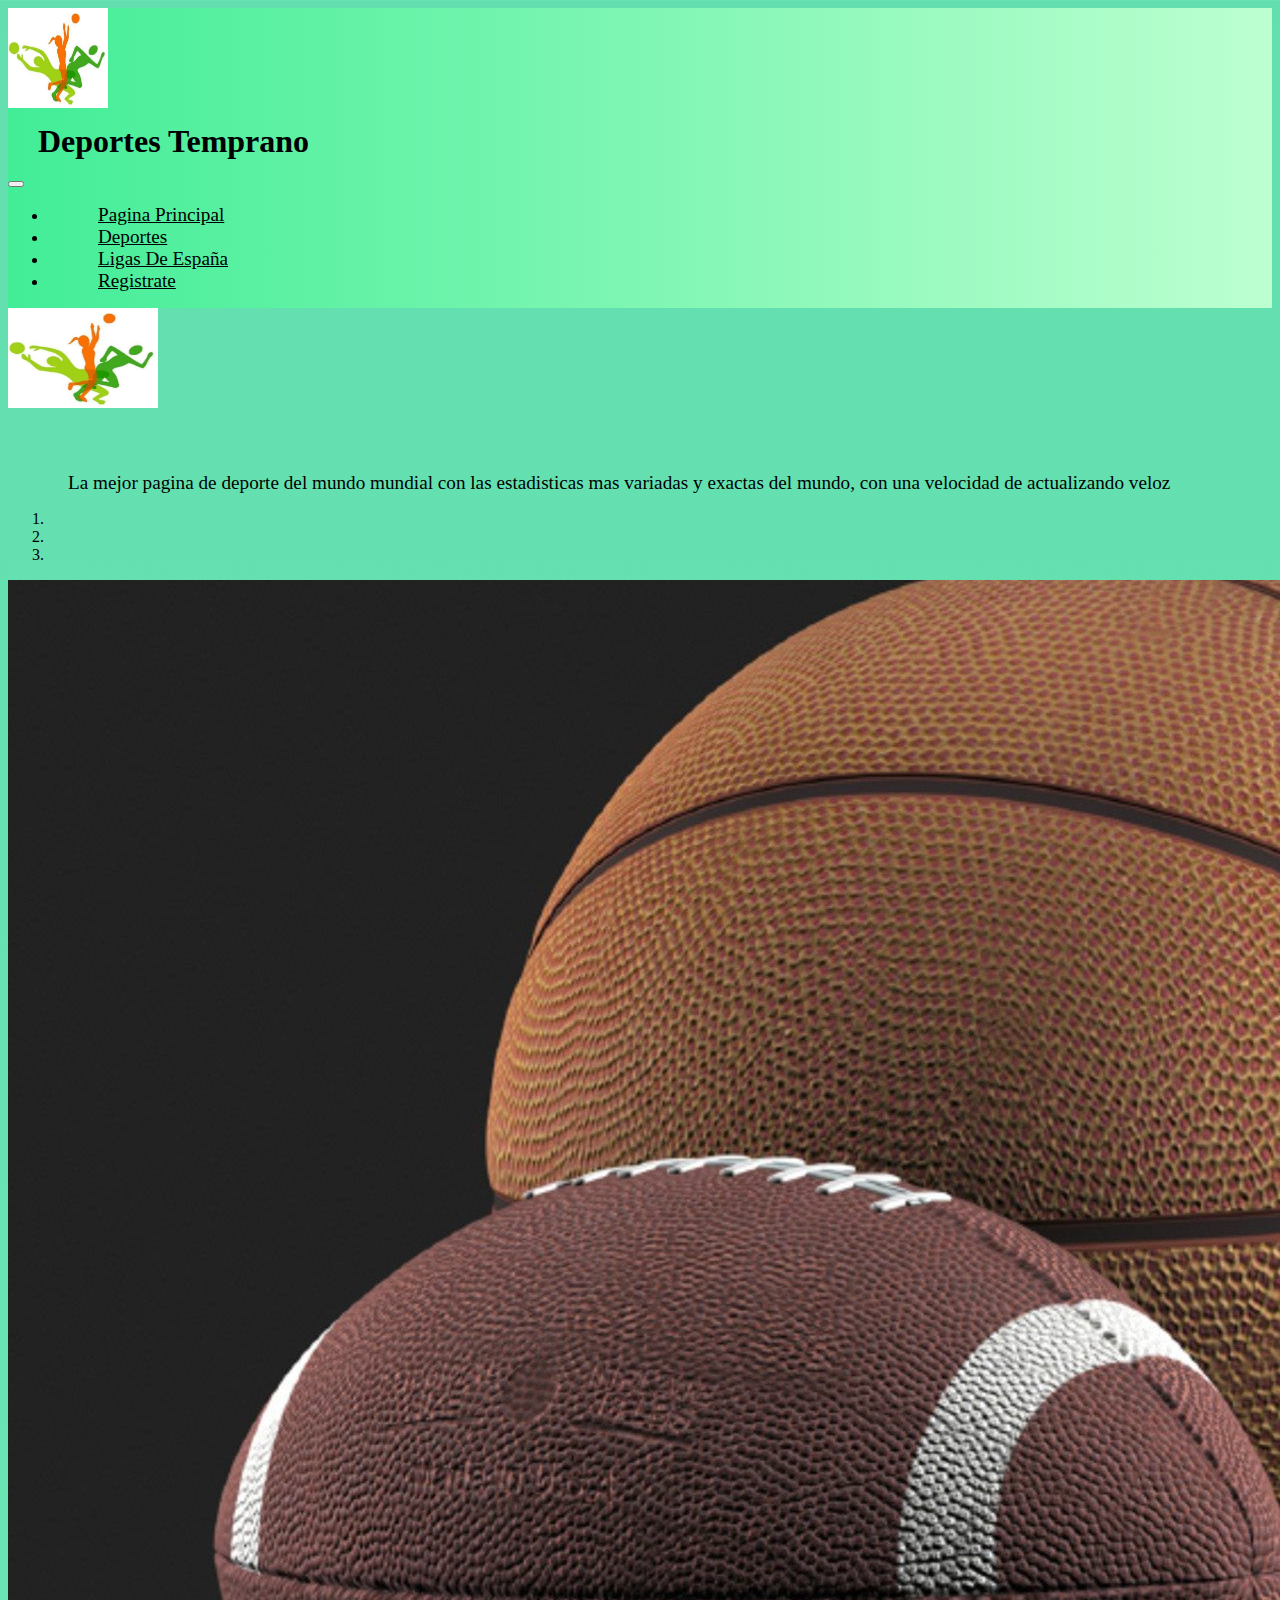
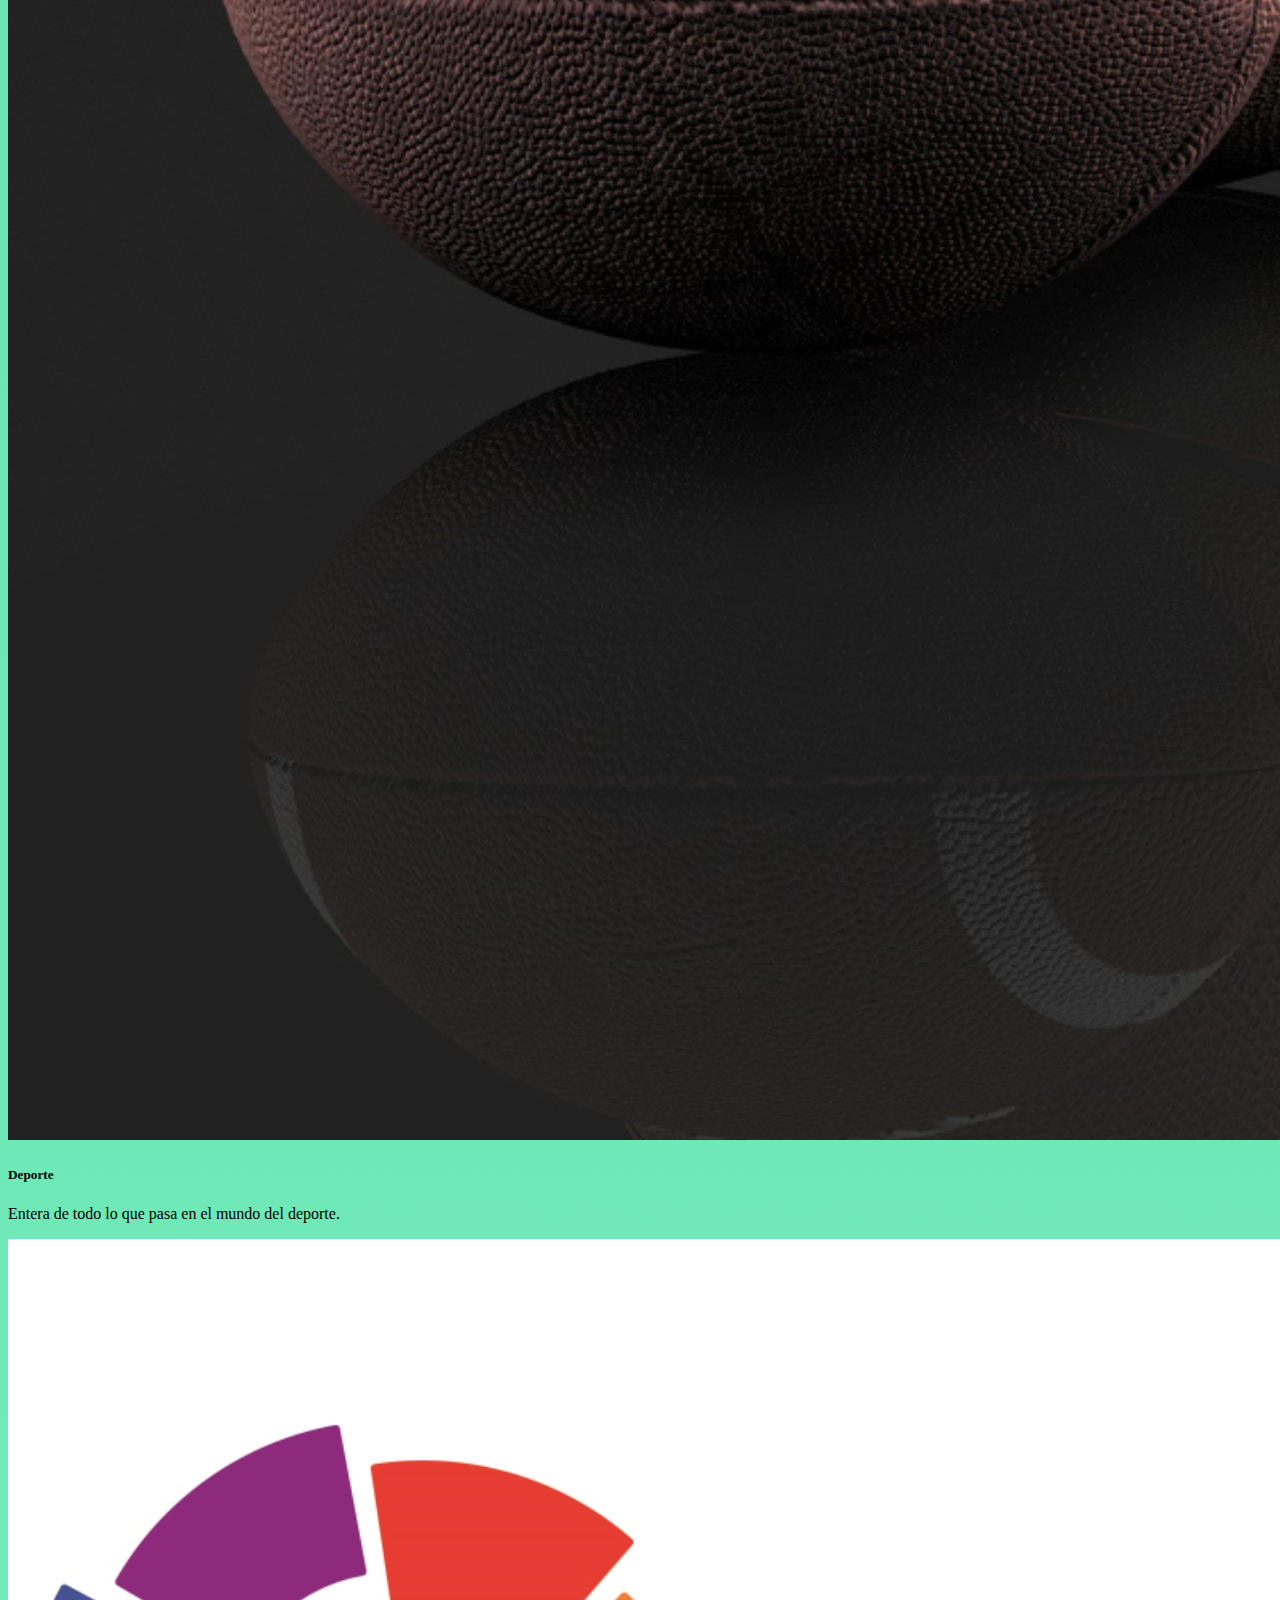
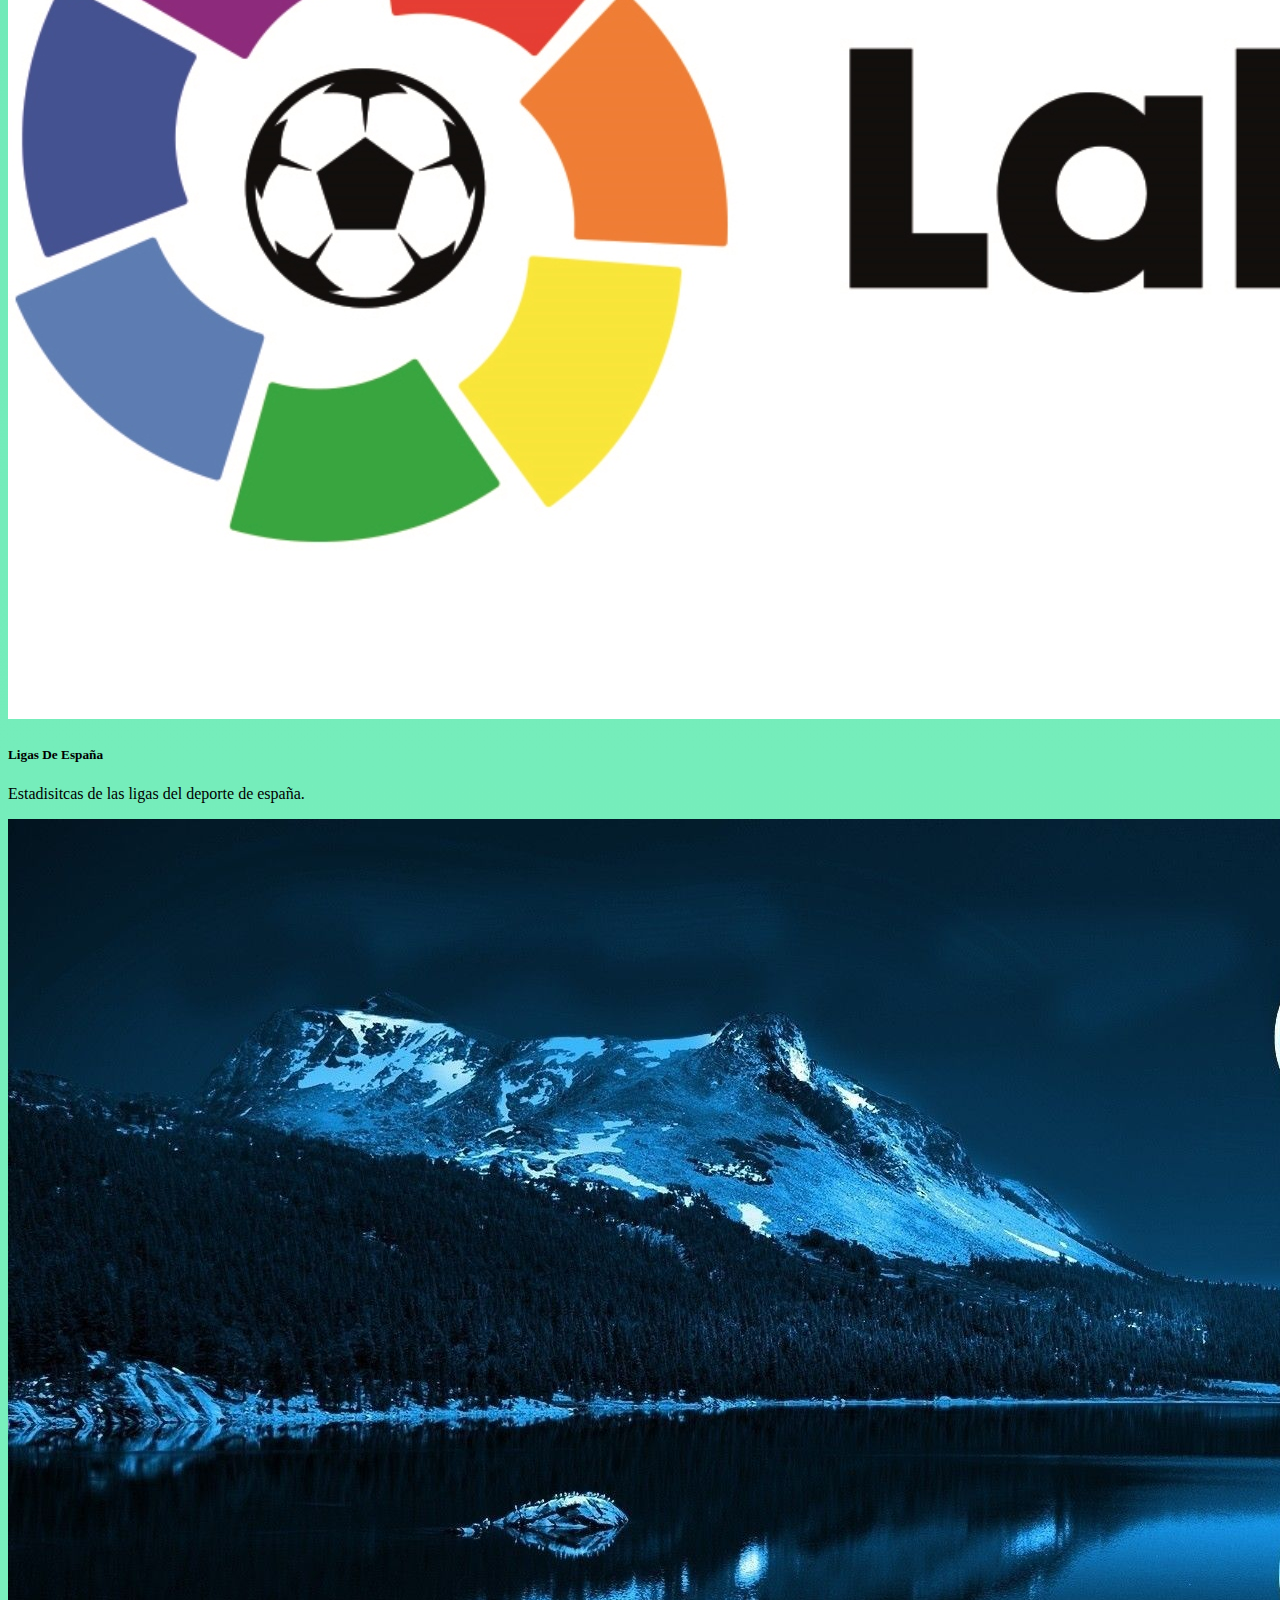
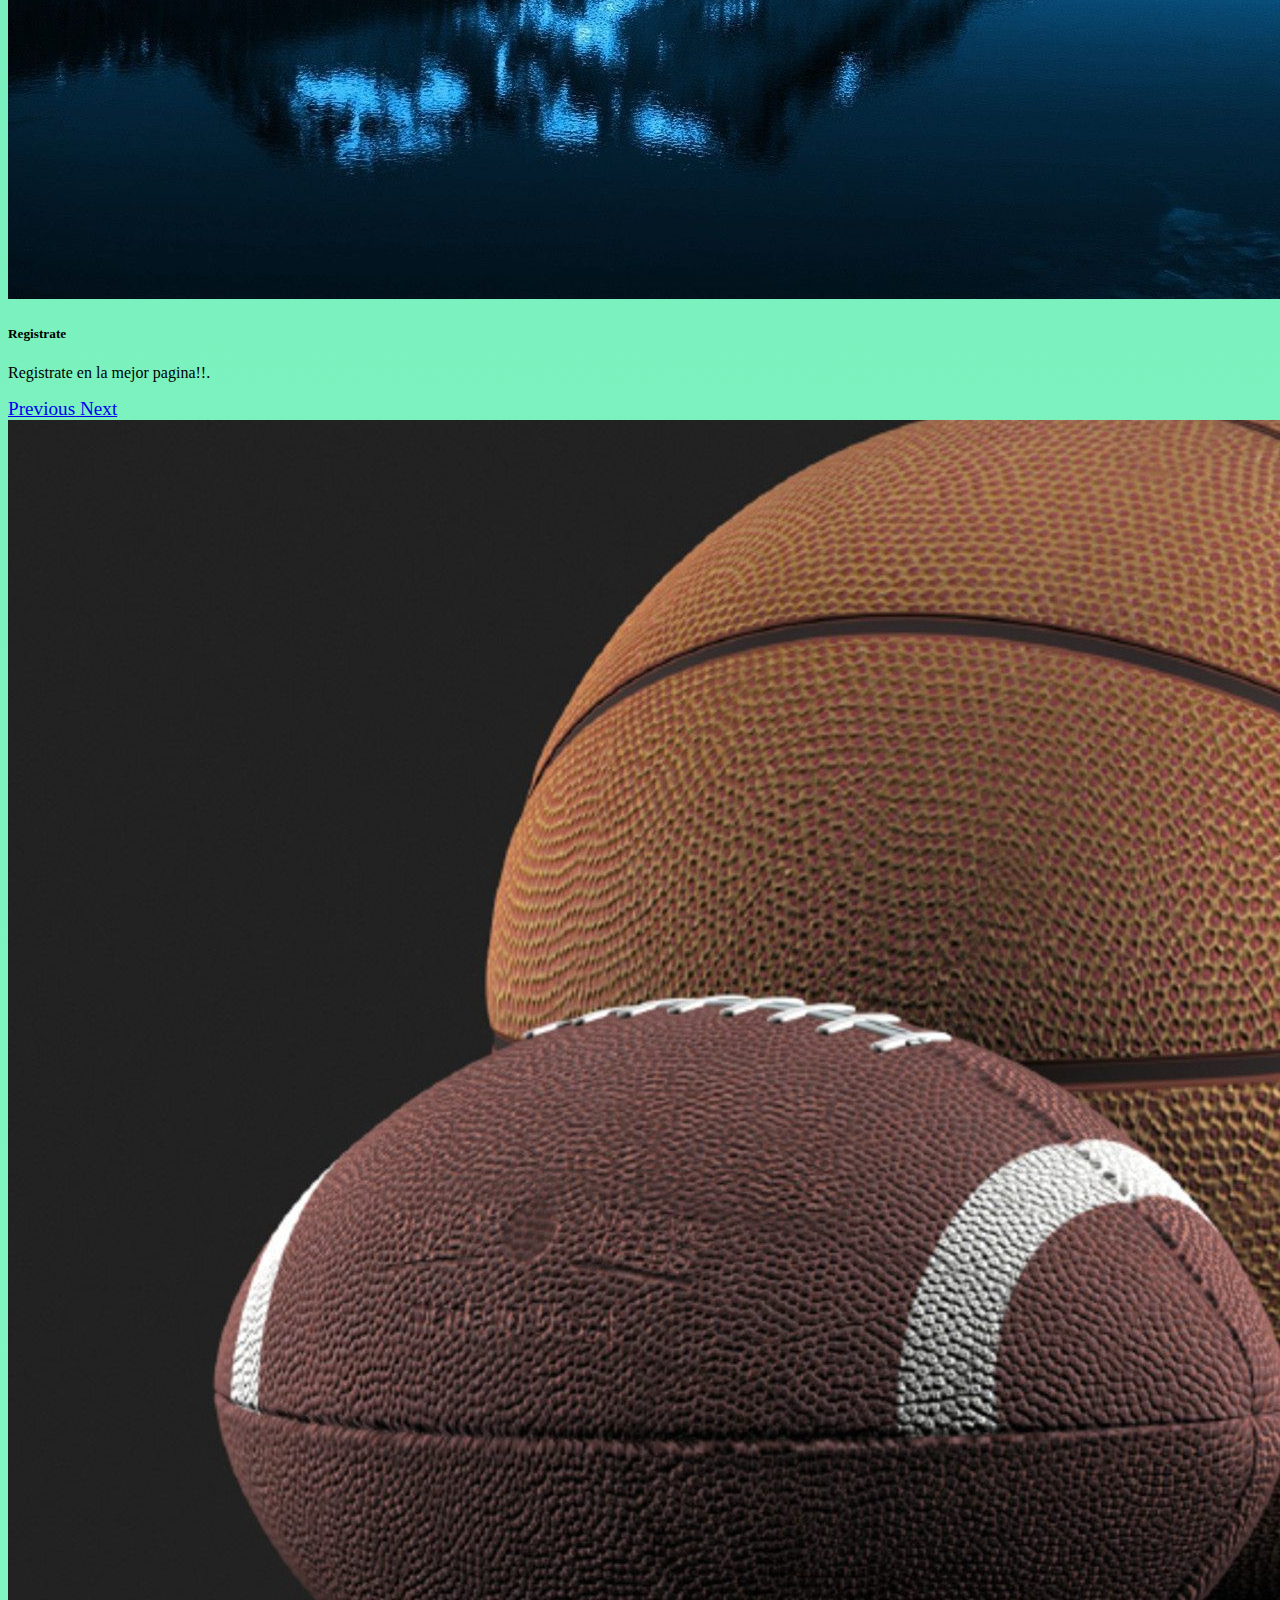
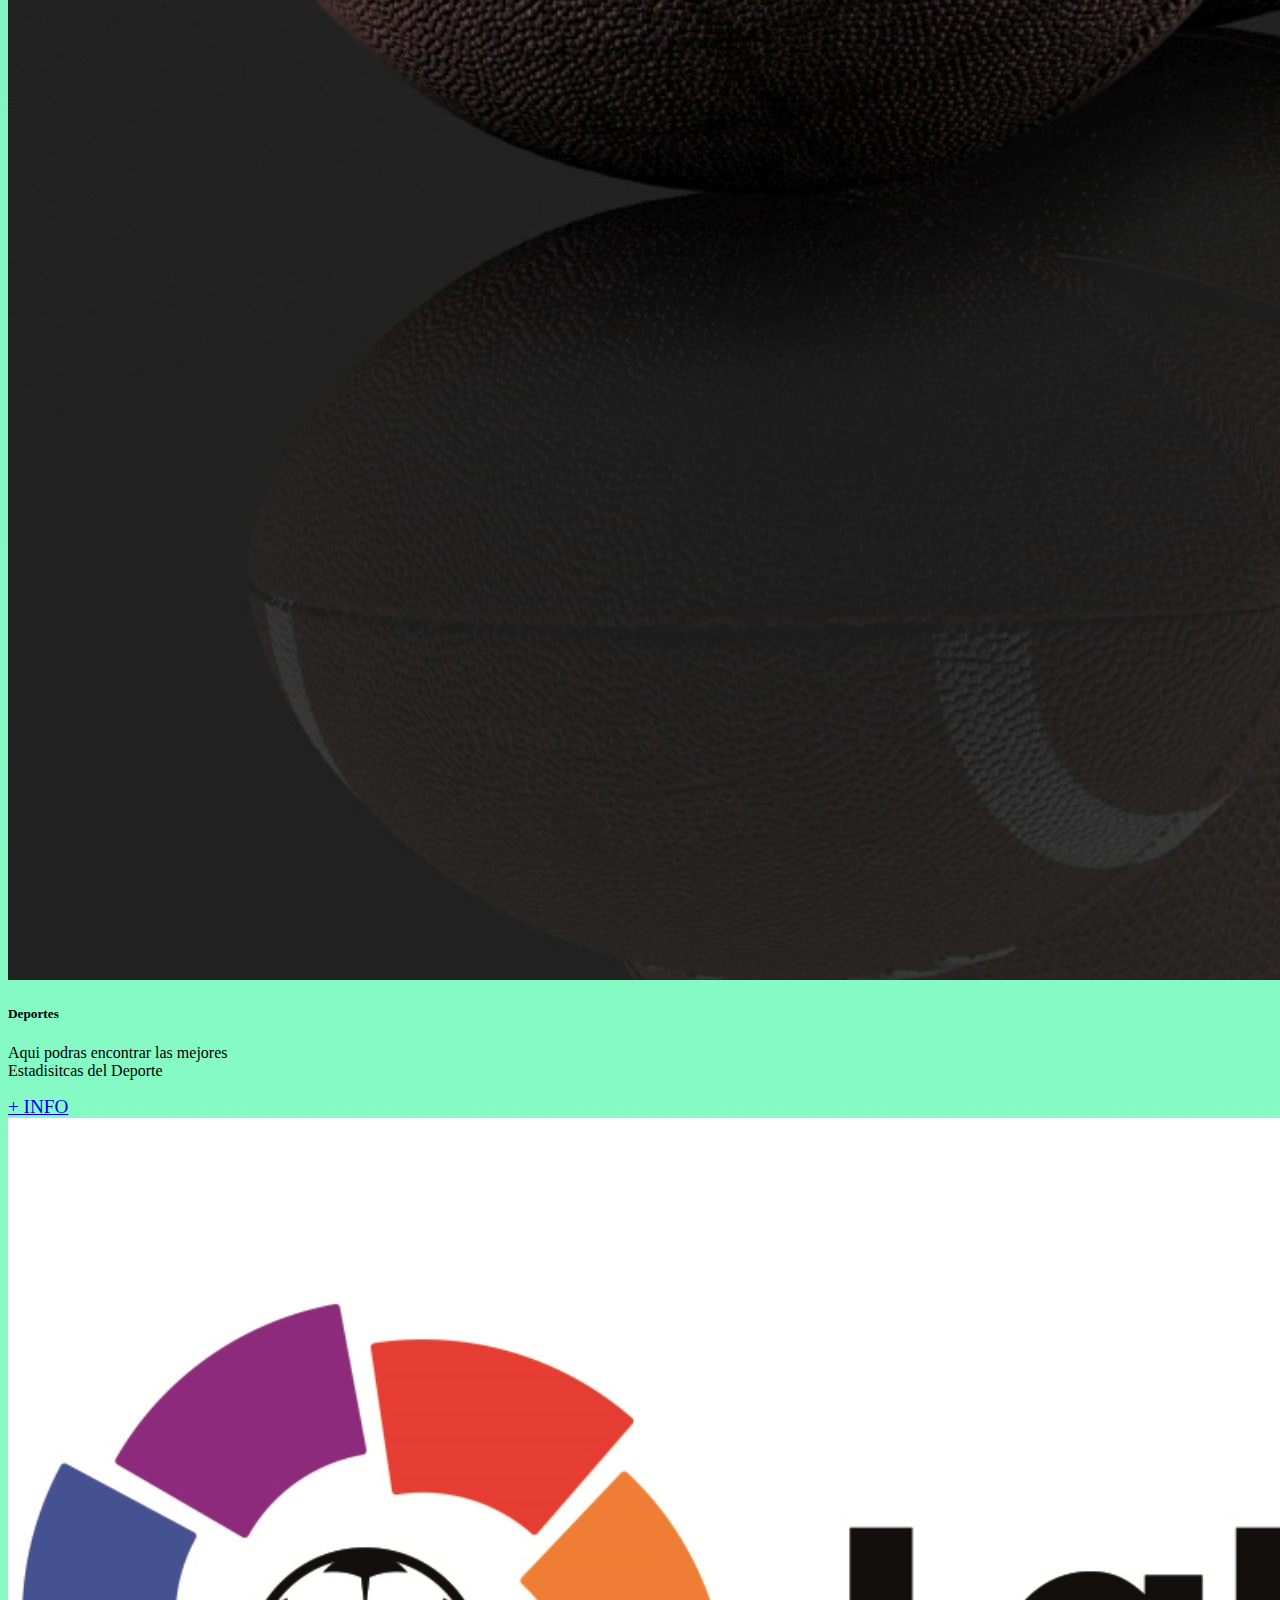
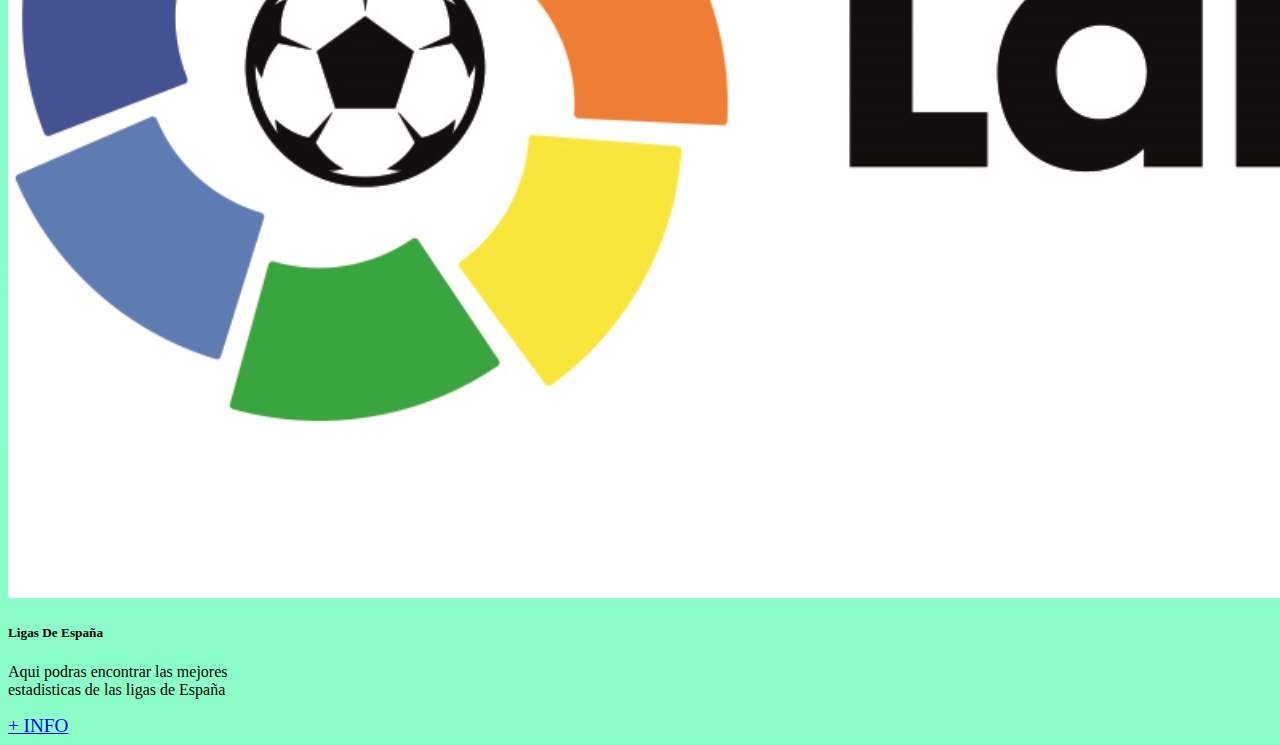
==== index.html @ 46999b8c "pagina principal lista" ====
<!doctype html>
<html lang="en">
  <head>
    <!-- Required meta tags -->
    <meta charset="utf-8">
    <meta name="viewport" content="width=device-width, initial-scale=1, shrink-to-fit=no">

    <!-- Bootstrap CSS -->
    <link rel="stylesheet" href="https://cdn.jsdelivr.net/npm/bootstrap@4.6.0/dist/css/bootstrap.min.css" integrity="sha384-B0vP5xmATw1+K9KRQjQERJvTumQW0nPEzvF6L/Z6nronJ3oUOFUFpCjEUQouq2+l" crossorigin="anonymous">
    <link rel="stylesheet" href="estilo.css">
    <title>Deporte Temprano</title>
  </head>
  <body>
        <!--Barra de navegacion-->
        <div>
          <nav class="navbar navbar-expand-lg p-3 mb-2 bg-secondary text-white">
              <a href="index.html"><img src="img/logopag.jpg" width="100px" height="100px" class="d-inline-block align-top" alt=""></a>
              <H1>Deportes Temprano</H1>
              <button class="navbar-toggler" type="button" data-toggle="collapse" data-target="#navbarNav" aria-controls="navbarNav" aria-expanded="false" aria-label="Toggle navigation">
                <span class="navbar-toggler-icon" id="collapse_navbar1"><i class="fas fa-angle-double-down"></i></span>
              </button>
              <div class="collapse navbar-collapse " id="navbarNav">
                <ul class="navbar-nav">
                  <li class="nav-item active">
                    <a class="nav-link  px-4 " href="index.html">Pagina Principal</a>
                  </li>
                  <li class="nav-item ">
                      <a class="nav-link   px-4" href="deportes.html">Deportes</a>
                  </li>
                  <li class="nav-item ">
                    <a class="nav-link   px-4" href="ligaesp.html">Ligas De España</a>
                  </li>
                  <li class="nav-item ">
                    <a class="nav-link   px-4" href="formulario.html">Registrate</a>
                </li>

                </ul>
              </div>
            </nav>
          </div>

          <!--Propuesta de negocio-->
  <div class="container">
    <div class="row">
      <div class="col-sm-2 my-4">
        <img src="img/logopag.jpg" alt="Logo pizzeria" height="100px" width="150px" class="img-fluid rounded">
      </div>
      <div class="col-sm-10" id="texto1">
        <div>
          <p> La mejor pagina de deporte del mundo mundial con las estadisticas mas variadas y exactas del mundo, con una velocidad de actualizando veloz</p>
          </div>
        </div>
      </div>
    </div>
  </div>
  <!--Carousel-->
  <div class="container">
    <div class="row">
      <div class="col-sm-12">
        <div id="carouselExampleCaptions" class="carousel slide" data-ride="carousel">
          <ol class="carousel-indicators">
            <li data-target="#carouselExampleCaptions" data-slide-to="0" class="active"></li>
            <li data-target="#carouselExampleCaptions" data-slide-to="1"></li>
            <li data-target="#carouselExampleCaptions" data-slide-to="2"></li>
          </ol>
          <div class="carousel-inner">
            <div class="carousel-item active">
              <a href="deportes.html"><img src="img/deportes1.jpg" class="d-block w-100" alt="..."></a>
              <div class="carousel-caption d-none d-md-block">
                <h5>Deporte</h5>
                <p>Entera de todo lo que pasa en el mundo del deporte.</p>
              </div>
            </div>
            <div class="carousel-item">
              <a href="ligaesp.html"><img src="img/ligaespaña.jpg" class="d-block w-100" alt="..."></a>
              <div class="carousel-caption d-none d-md-block">
                <DIV id="esp"><h5>Ligas De España</h5>
                <p>Estadisitcas de las ligas del deporte de españa.</p></DIV>
              </div>
            </div>
            <div class="carousel-item">
              <a href="formulario.html"><img src="img/test.jpg" class="d-block w-100" alt="..."></a>
              <div class="carousel-caption d-none d-md-block">
                <h5>Registrate</h5>
                <p>Registrate en la mejor pagina!!.</p>
              </div>
            </div>
          </div>
          <a class="carousel-control-prev" href="#carouselExampleCaptions" role="button" data-slide="prev">
            <span class="carousel-control-prev-icon" aria-hidden="true"></span>
            <span class="sr-only">Previous</span>
          </a>
          <a class="carousel-control-next" href="#carouselExampleCaptions" role="button" data-slide="next">
            <span class="carousel-control-next-icon" aria-hidden="true"></span>
            <span class="sr-only">Next</span>
          </a>
        </div>

      </div>
    </div>
  </div>

  <div class="container">
    <div class="row">
              <!--card1-->
            <div class="col-sm-4 mt-4 mb-2">
                <div class="card" style="width: 18rem;">
                  <img class="card-img-top rounded-0" src="img/deportes1.jpg" alt="">
                   <div class="card-body">
                    <h5 class="card-title">Deportes</h5>
                    <p class="card-text">Aqui podras encontrar las mejores Estadisitcas del Deporte</p>
                    <a href="deportes.html" class="btn btn-info">+ INFO</a>
              </div>
            </div>
          </div>
            <!--card2-->
            <div class="col-sm-4 mt-4 mb-2">
              <div class="card" style="width: 18rem;">
                <img class="card-img-top rounded-0" src="img/ligaespaña.jpg" alt="">
                 <div class="card-body">
                  <h5 class="card-title">Ligas De España</h5>
                  <p class="card-text">Aqui podras encontrar las mejores estadisticas de las ligas de España</p>
                  <a href="ligaesp.html" class="btn btn-info">+ INFO</a>
            </div>
          </div>
        </div>
    </div>
  </div>



    <!-- Optional JavaScript; choose one of the two! -->

    <!-- Option 1: jQuery and Bootstrap Bundle (includes Popper) -->
    <script src="https://code.jquery.com/jquery-3.5.1.slim.min.js" integrity="sha384-DfXdz2htPH0lsSSs5nCTpuj/zy4C+OGpamoFVy38MVBnE+IbbVYUew+OrCXaRkfj" crossorigin="anonymous"></script>
    <script src="https://cdn.jsdelivr.net/npm/bootstrap@4.6.0/dist/js/bootstrap.bundle.min.js" integrity="sha384-Piv4xVNRyMGpqkS2by6br4gNJ7DXjqk09RmUpJ8jgGtD7zP9yug3goQfGII0yAns" crossorigin="anonymous"></script>

    <!-- Option 2: Separate Popper and Bootstrap JS -->
    <!--
    <script src="https://code.jquery.com/jquery-3.5.1.slim.min.js" integrity="sha384-DfXdz2htPH0lsSSs5nCTpuj/zy4C+OGpamoFVy38MVBnE+IbbVYUew+OrCXaRkfj" crossorigin="anonymous"></script>
    <script src="https://cdn.jsdelivr.net/npm/popper.js@1.16.1/dist/umd/popper.min.js" integrity="sha384-9/reFTGAW83EW2RDu2S0VKaIzap3H66lZH81PoYlFhbGU+6BZp6G7niu735Sk7lN" crossorigin="anonymous"></script>
    <script src="https://cdn.jsdelivr.net/npm/bootstrap@4.6.0/dist/js/bootstrap.min.js" integrity="sha384-+YQ4JLhjyBLPDQt//I+STsc9iw4uQqACwlvpslubQzn4u2UU2UFM80nGisd026JF" crossorigin="anonymous"></script>
    -->
  </body>
</html>
---- estilo.css ----
.navbar {
  width: 100%;
  overflow: auto;
  background: #48ed42;  /* fallback for old browsers */
  background: -webkit-linear-gradient(to left, #bcffbf, #42ed59);  /* Chrome 10-25, Safari 5.1-6 */
  background: linear-gradient(to left, #bcffd0, #42ed97); /* W3C, IE 10+/ Edge, Firefox 16+, Chrome 26+, Opera 12+, Safari 7+ */
}
.navbar-nav a{
font-family: 'Oldenburg', cursive;
color: black;
}
.vertical{
vertical-align: text-top;
}
.navbar-nav > li{
padding-left:  50px;
padding-right: 50px;
}
#texto1 p{
  margin: 60px ;
  margin-bottom: 0;
  font-size:larger;
  font-family: 'Oldenburg', cursive;
  }
p{
  font-family: 'Oldenburg', cursive;
  }
a{
  font-family: 'Oldenburg', cursive;
  font-size: larger
  
  }
h1{
  font-family: 'Oldenburg', cursive;
  margin-left: 30px;
  margin-right: 30px;
  margin-top: 10px;
  margin-bottom: 10px;
}
#esp p{
  color: black;
}
#esp h5{
  color: black;
}
body{
  background: #62de96;  /* fallback for old browsers */
  background: -webkit-linear-gradient(to top, #8cffc0, #62de8b);  /* Chrome 10-25, Safari 5.1-6 */
  background: linear-gradient(to top, #8cffc9, #62deaf); /* W3C, IE 10+/ Edge, Firefox 16+, Chrome 26+, Opera 12+, Safari 7+ */
  }
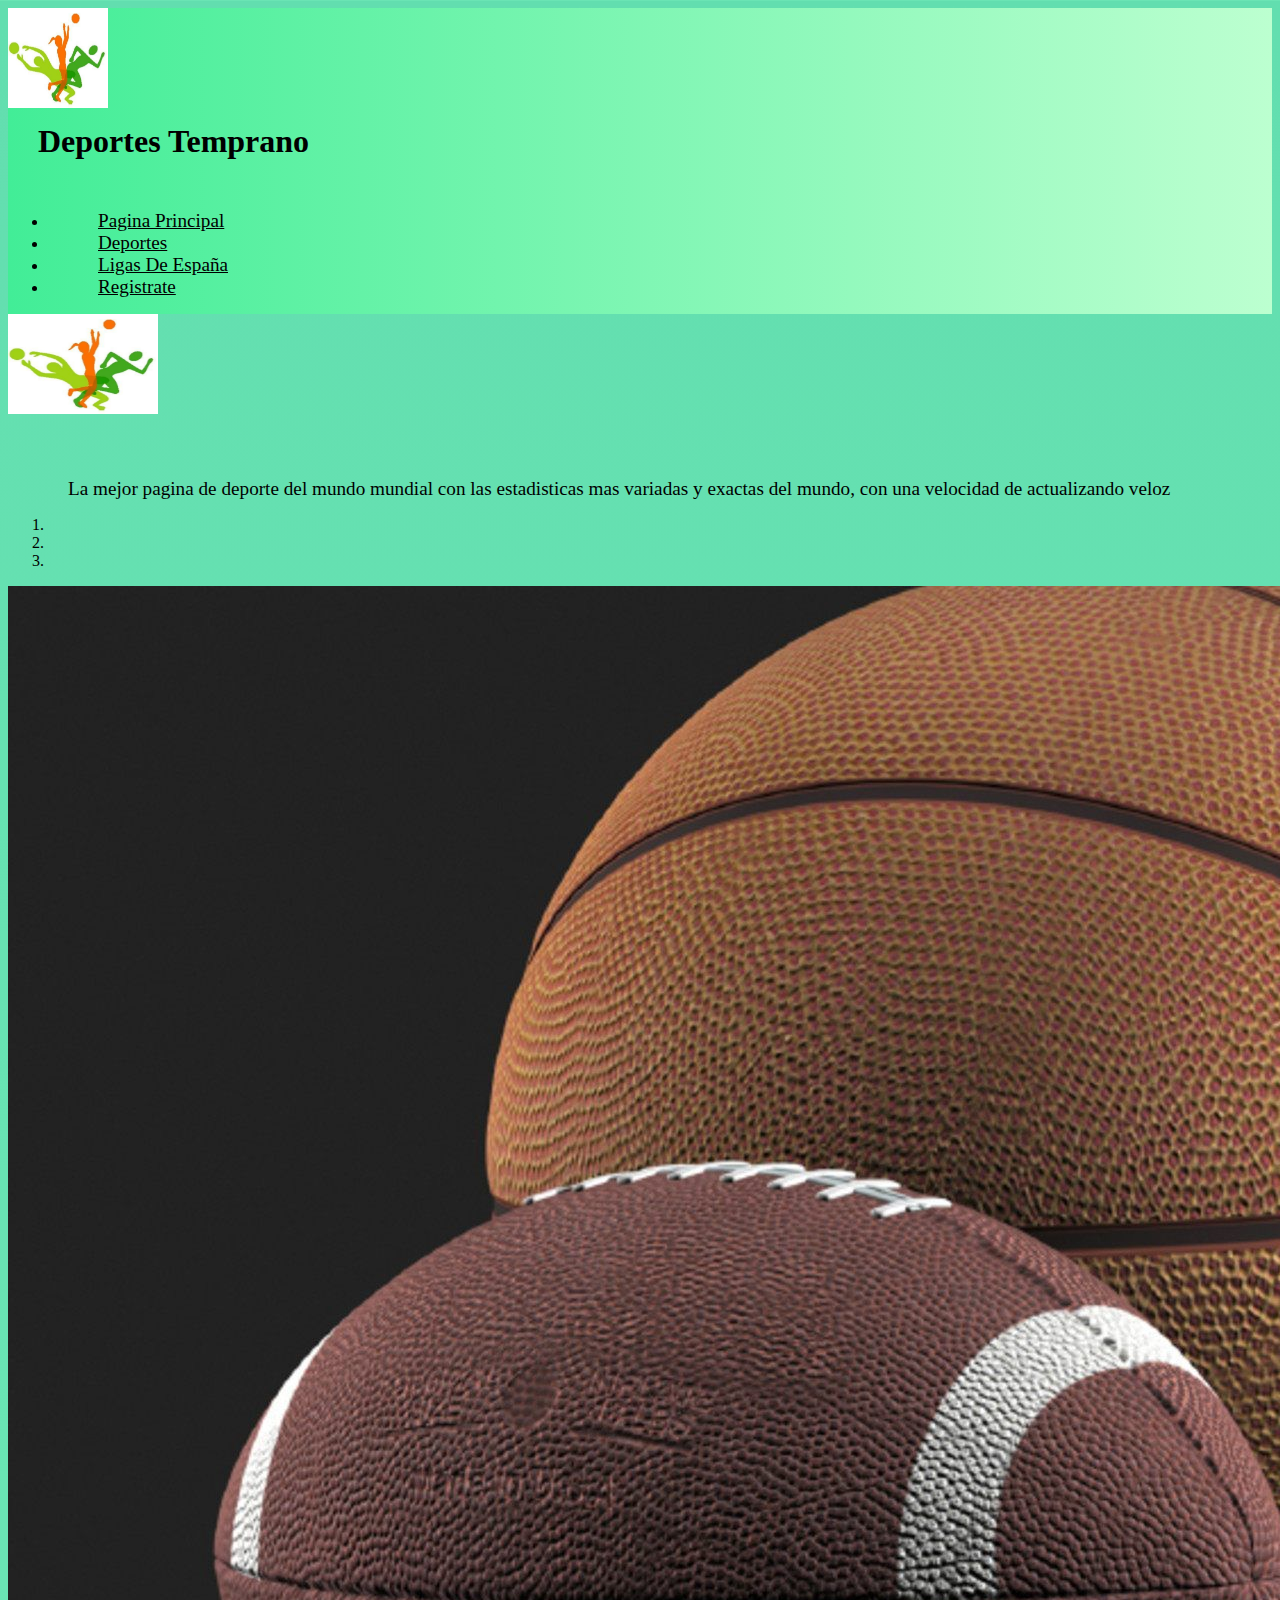
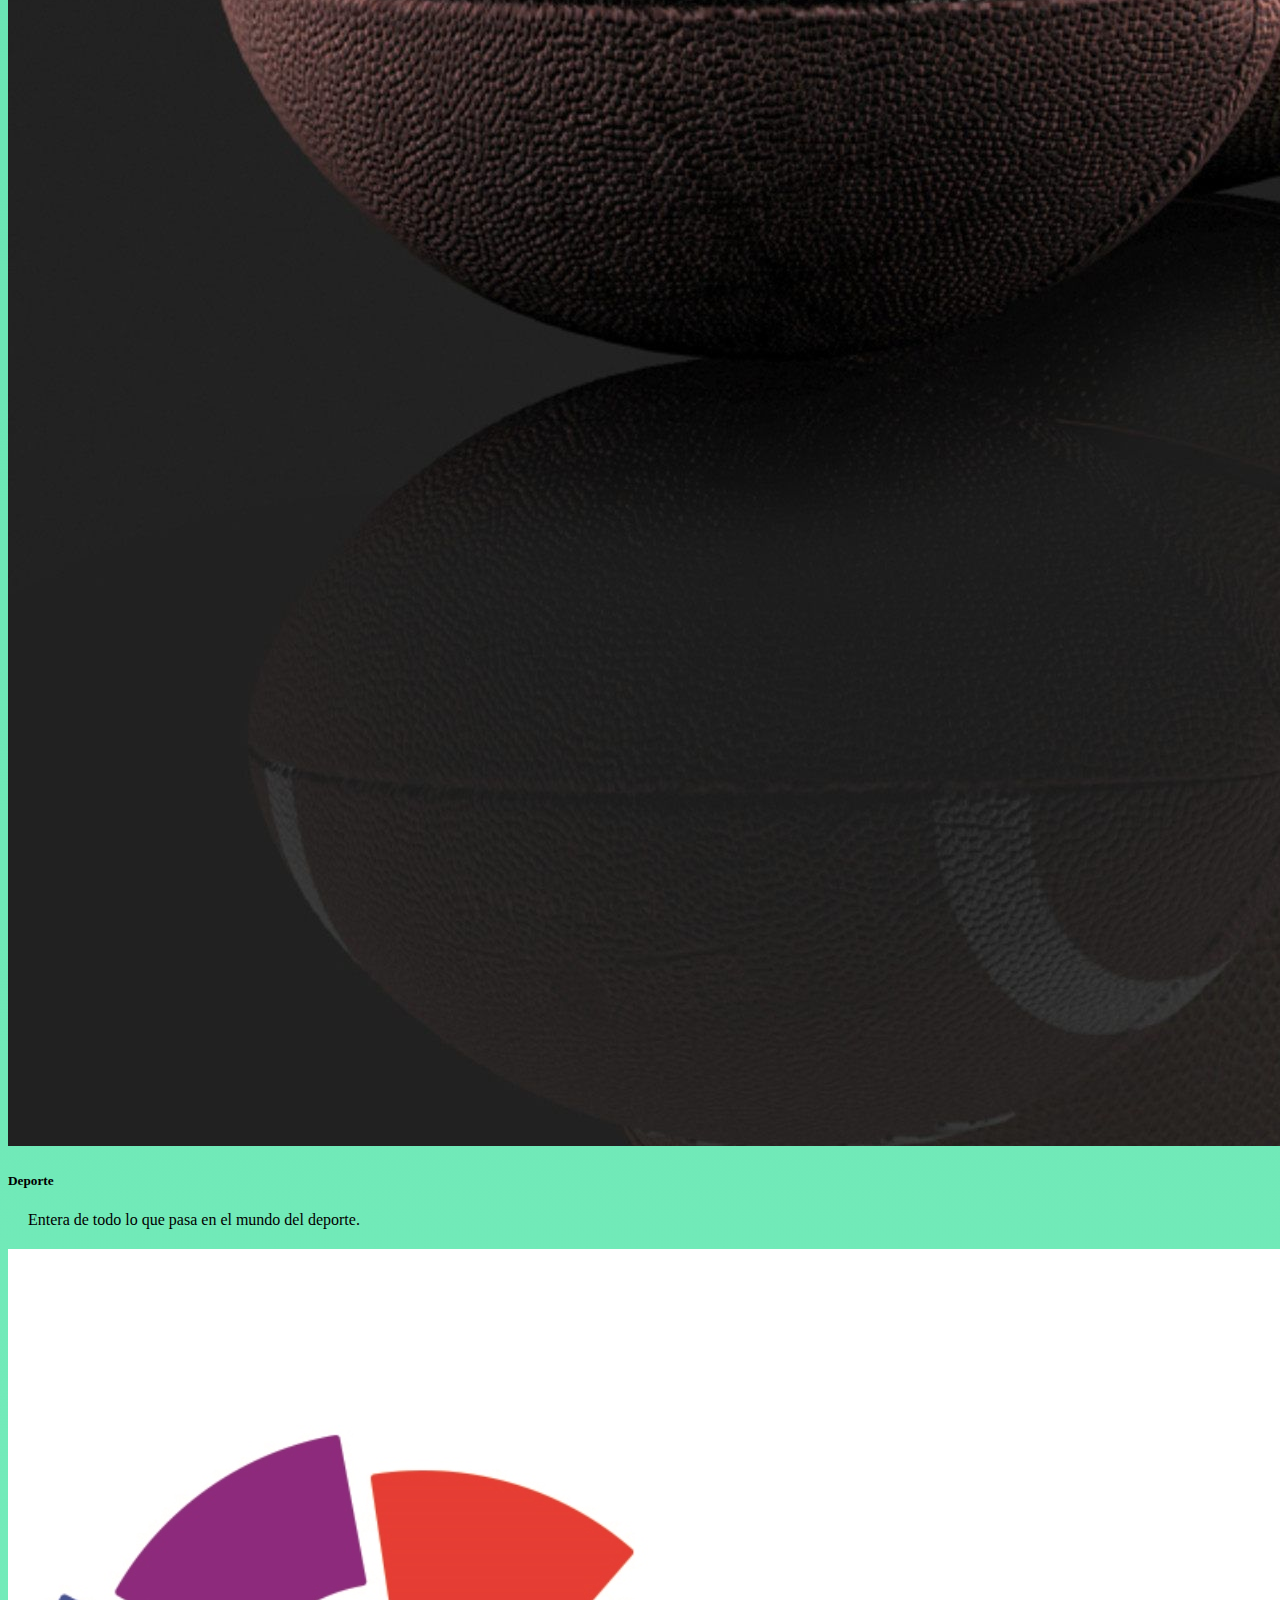
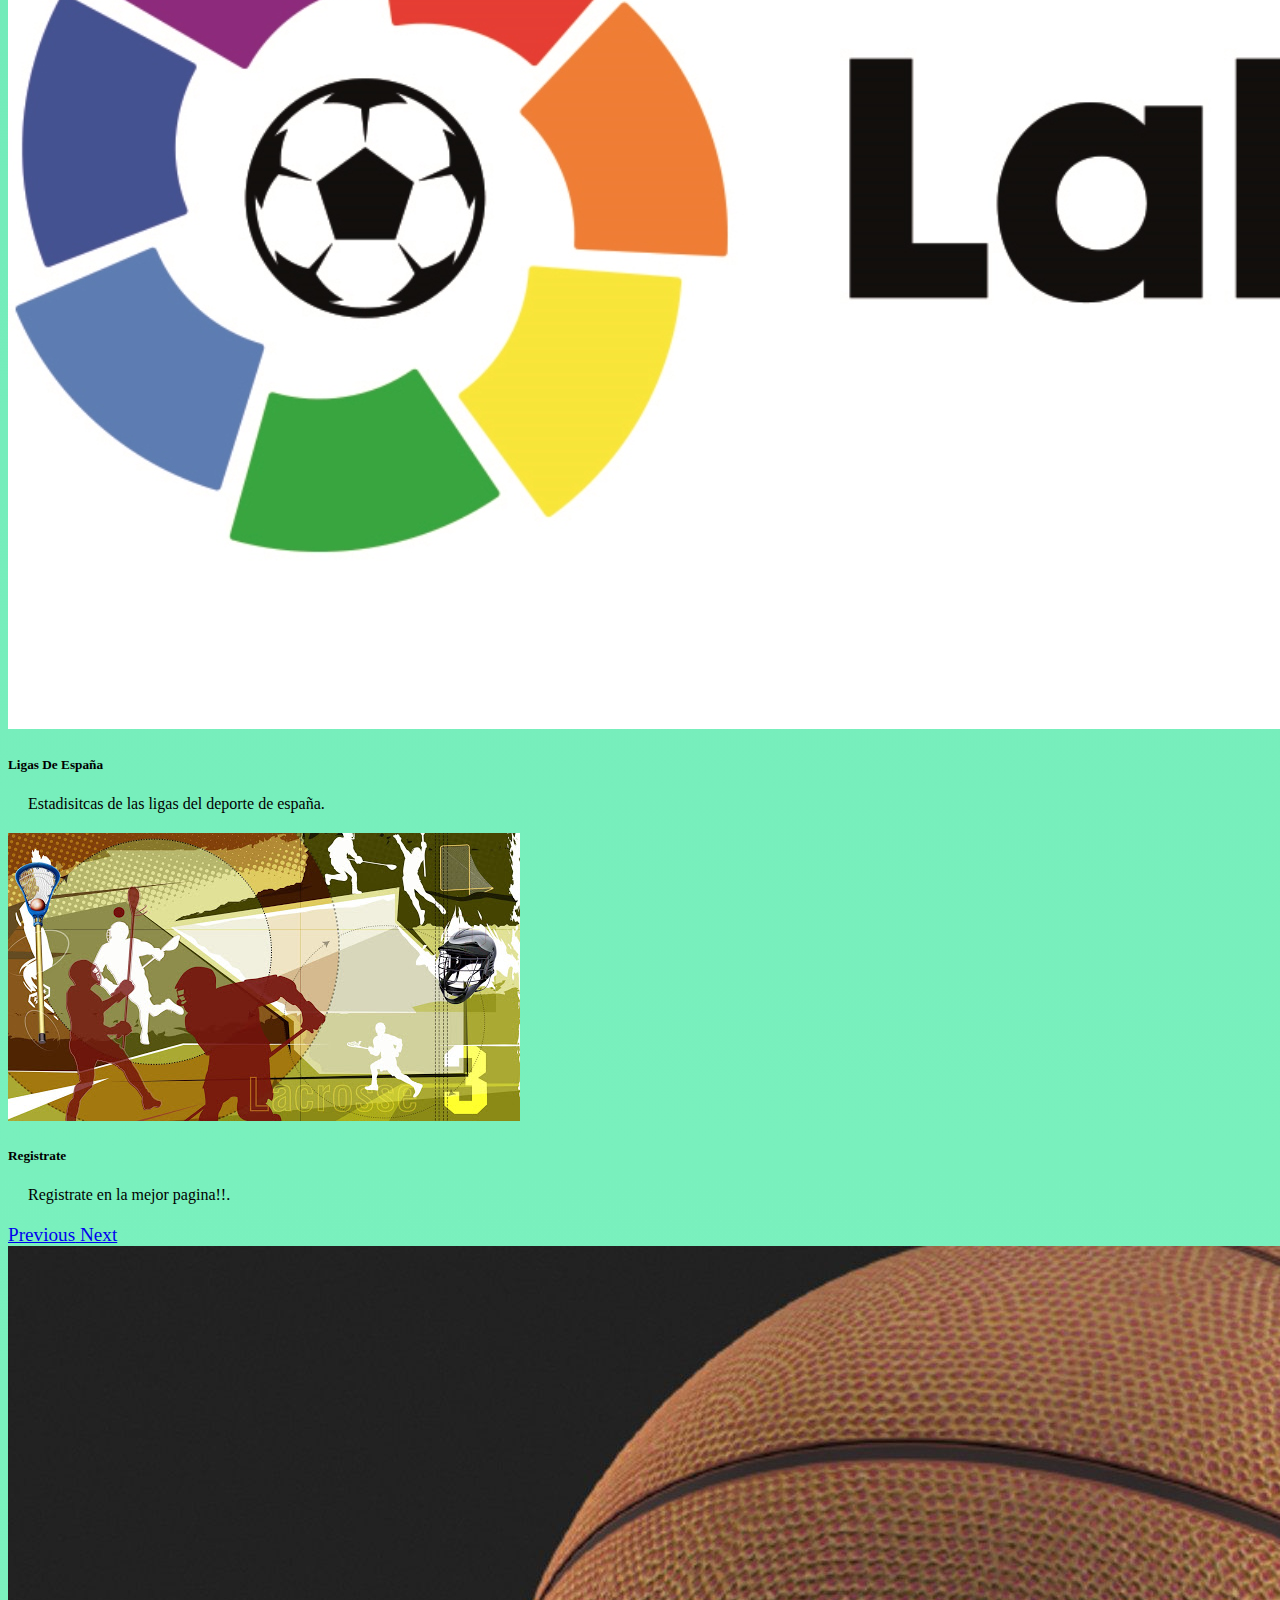
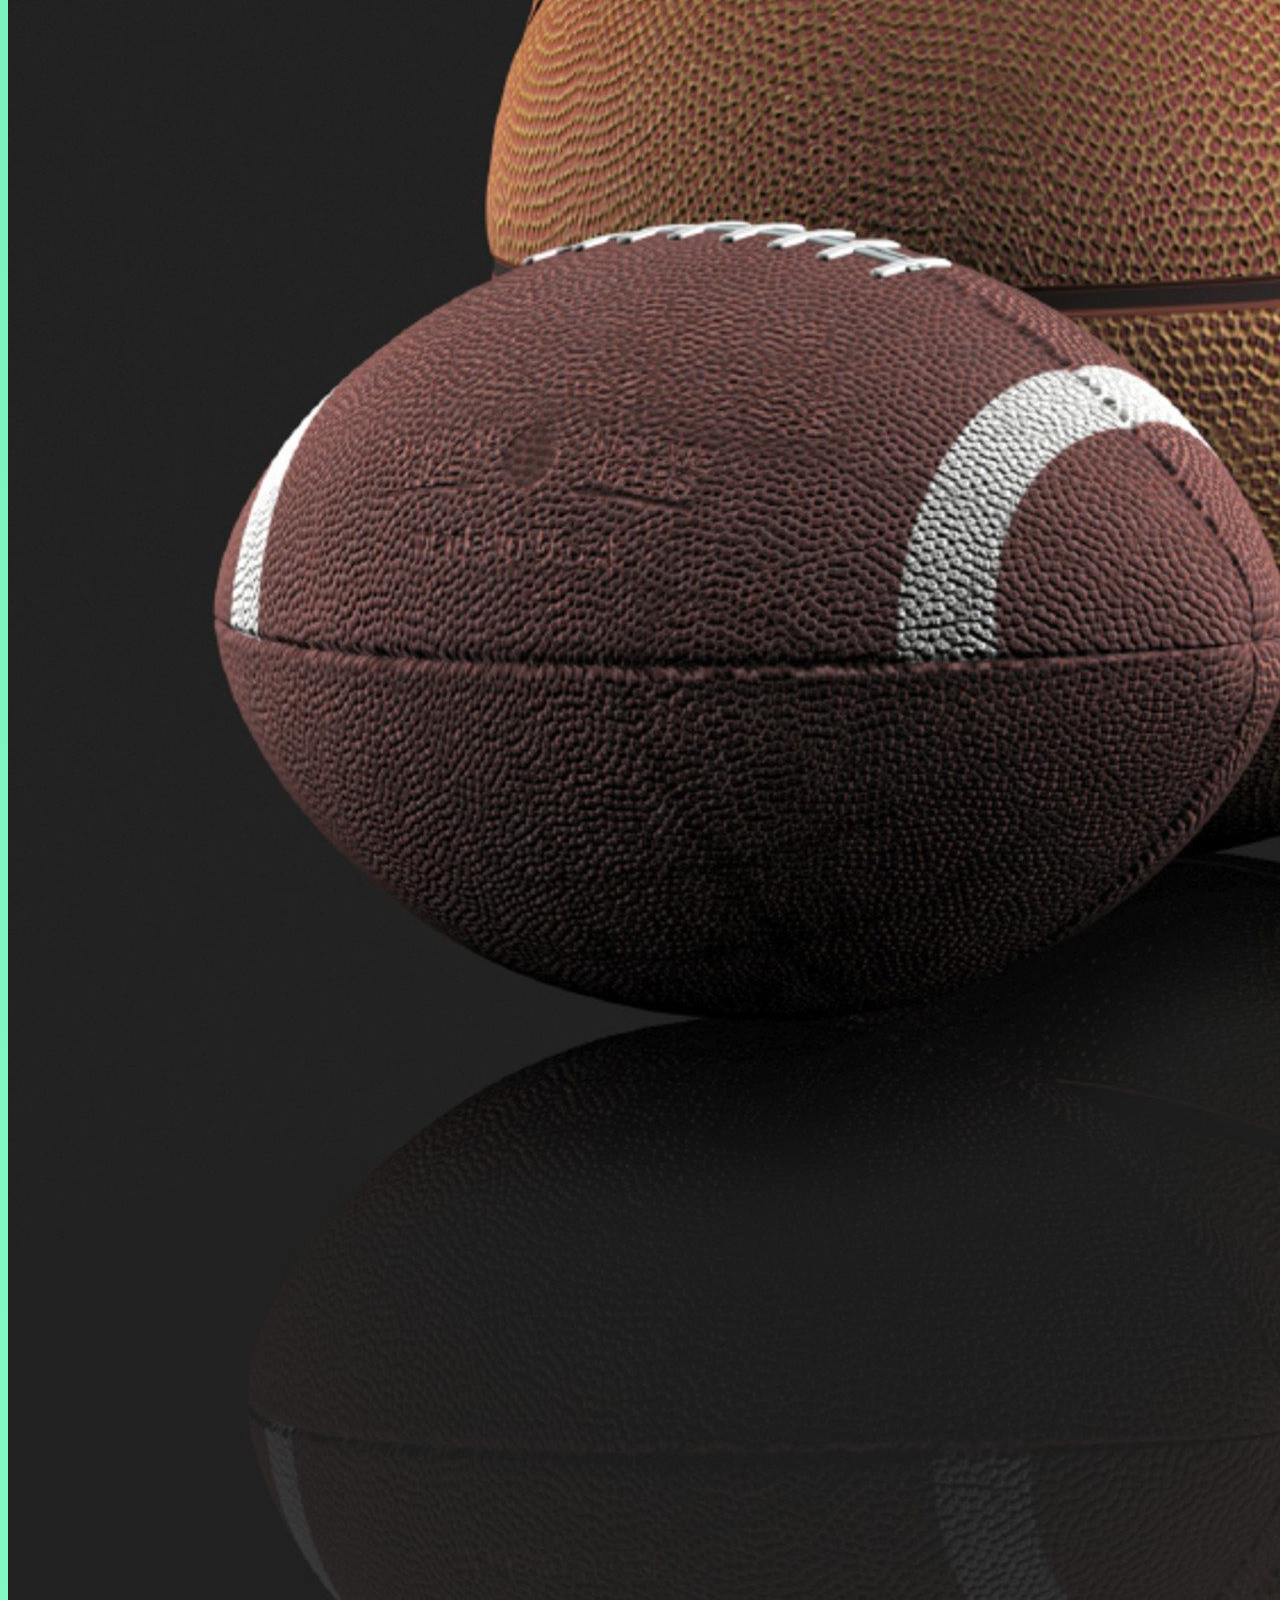
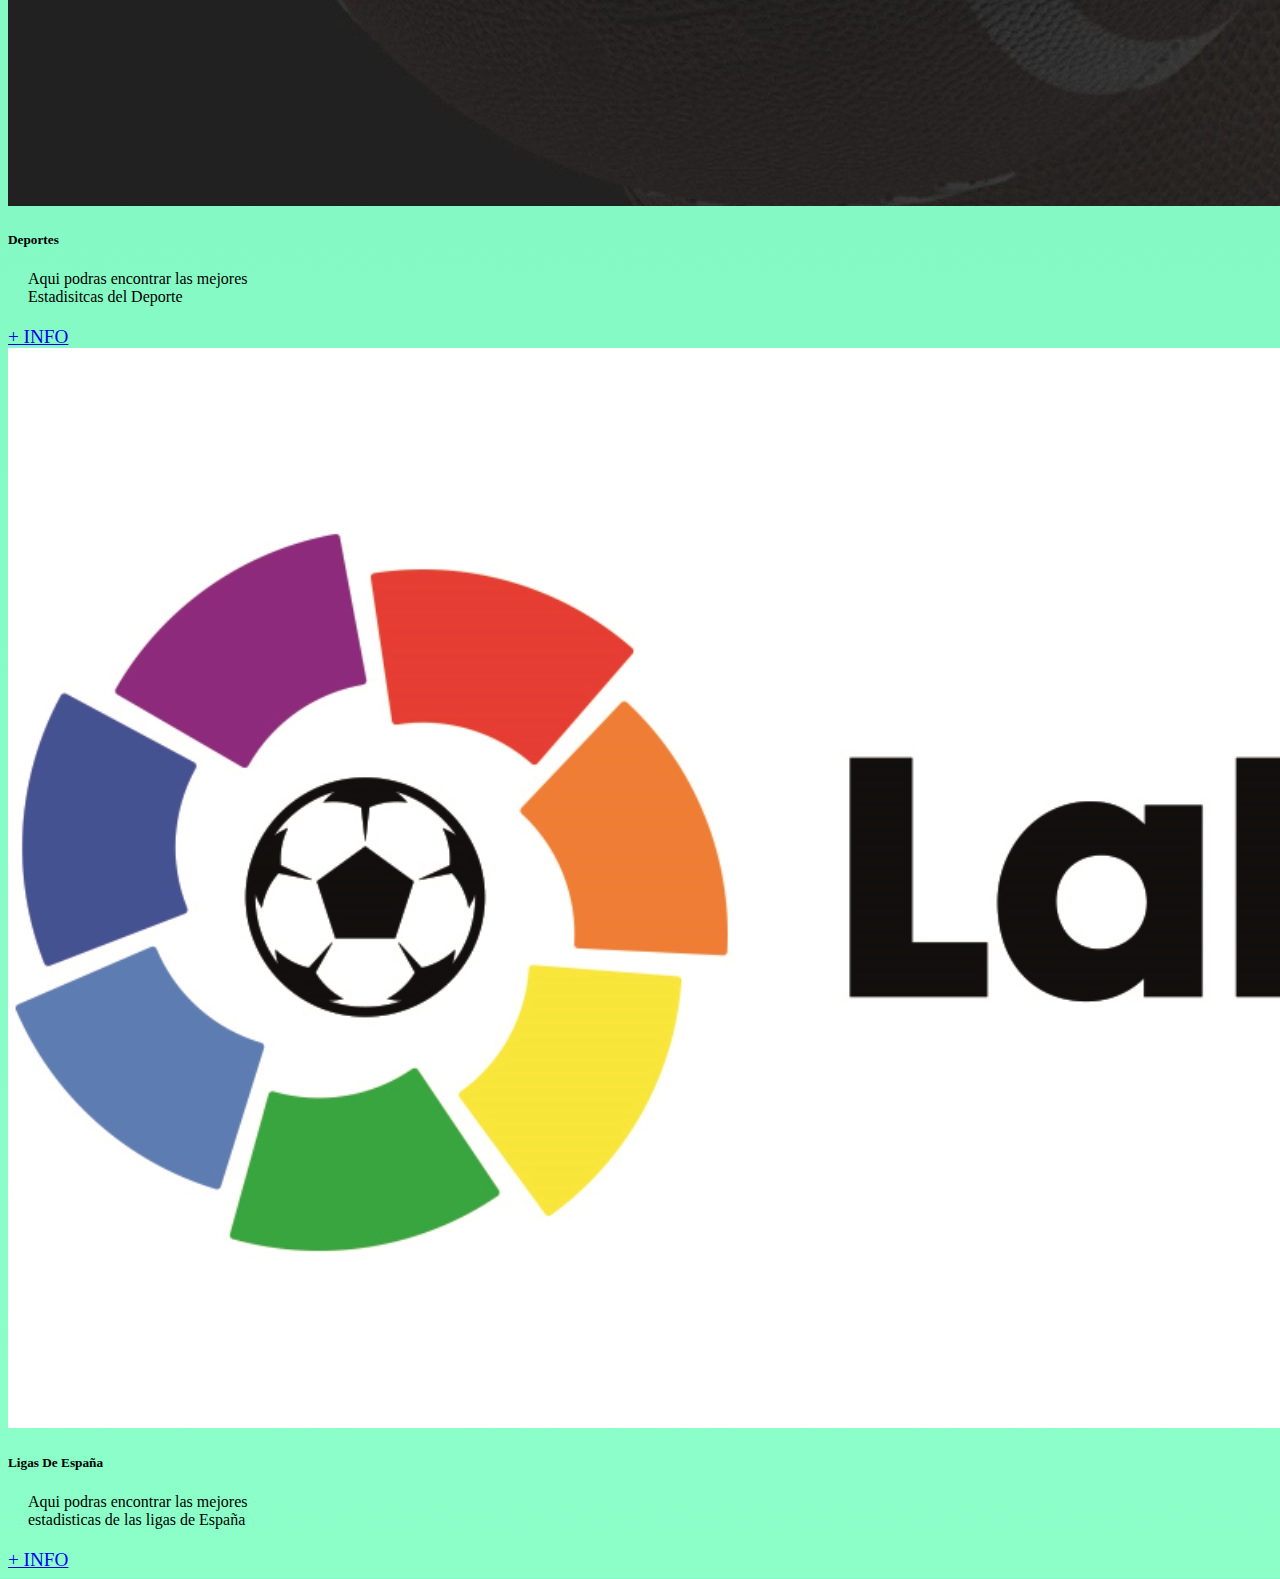
==== commit 1f6860ca: "cambio de foto carousel" ====
--- a/index.html
+++ b/index.html
@@ -79,7 +79,7 @@
               </div>
             </div>
             <div class="carousel-item">
-              <a href="formulario.html"><img src="img/test.jpg" class="d-block w-100" alt="..."></a>
+              <a href="formulario.html"><img src="img/registrate.jpg" class="d-block w-100" alt="..."></a>
               <div class="carousel-caption d-none d-md-block">
                 <h5>Registrate</h5>
                 <p>Registrate en la mejor pagina!!.</p>
--- a/estilo.css
+++ b/estilo.css
@@ -47,4 +47,57 @@
   background: #62de96;  /* fallback for old browsers */
   background: -webkit-linear-gradient(to top, #8cffc0, #62de8b);  /* Chrome 10-25, Safari 5.1-6 */
   background: linear-gradient(to top, #8cffc9, #62deaf); /* W3C, IE 10+/ Edge, Firefox 16+, Chrome 26+, Opera 12+, Safari 7+ */
-  }+}
+
+form, p {
+  margin: 20px;
+}
+
+p.note {
+  font-size: 1rem;
+  color: red;
+}
+
+input {
+  border-radius: 5px;
+  border: 1px solid #ccc;
+  padding: 4px;
+  font-family: 'Lato';
+  width: 300px;
+  margin-top: 10px;
+}
+
+label {
+  width: 300px;
+  font-weight: bold;
+  display: inline-block;
+  margin-top: 20px;
+}
+
+label span {
+  font-size: 1rem;
+}
+
+label.error {
+    color: red;
+    font-size: 1rem;
+    display: block;
+    margin-top: 5px;
+}
+
+input.error {
+    border: 1px dashed red;
+    font-weight: 300;
+    color: red;
+}
+
+[type="submit"], [type="reset"], button, html [type="button"] {
+    margin-left: 0;
+    border-radius: 0;
+    background: black;
+    color: white;
+    border: none;
+    font-weight: 300;
+    padding: 10px 0;
+    line-height: 1;
+}